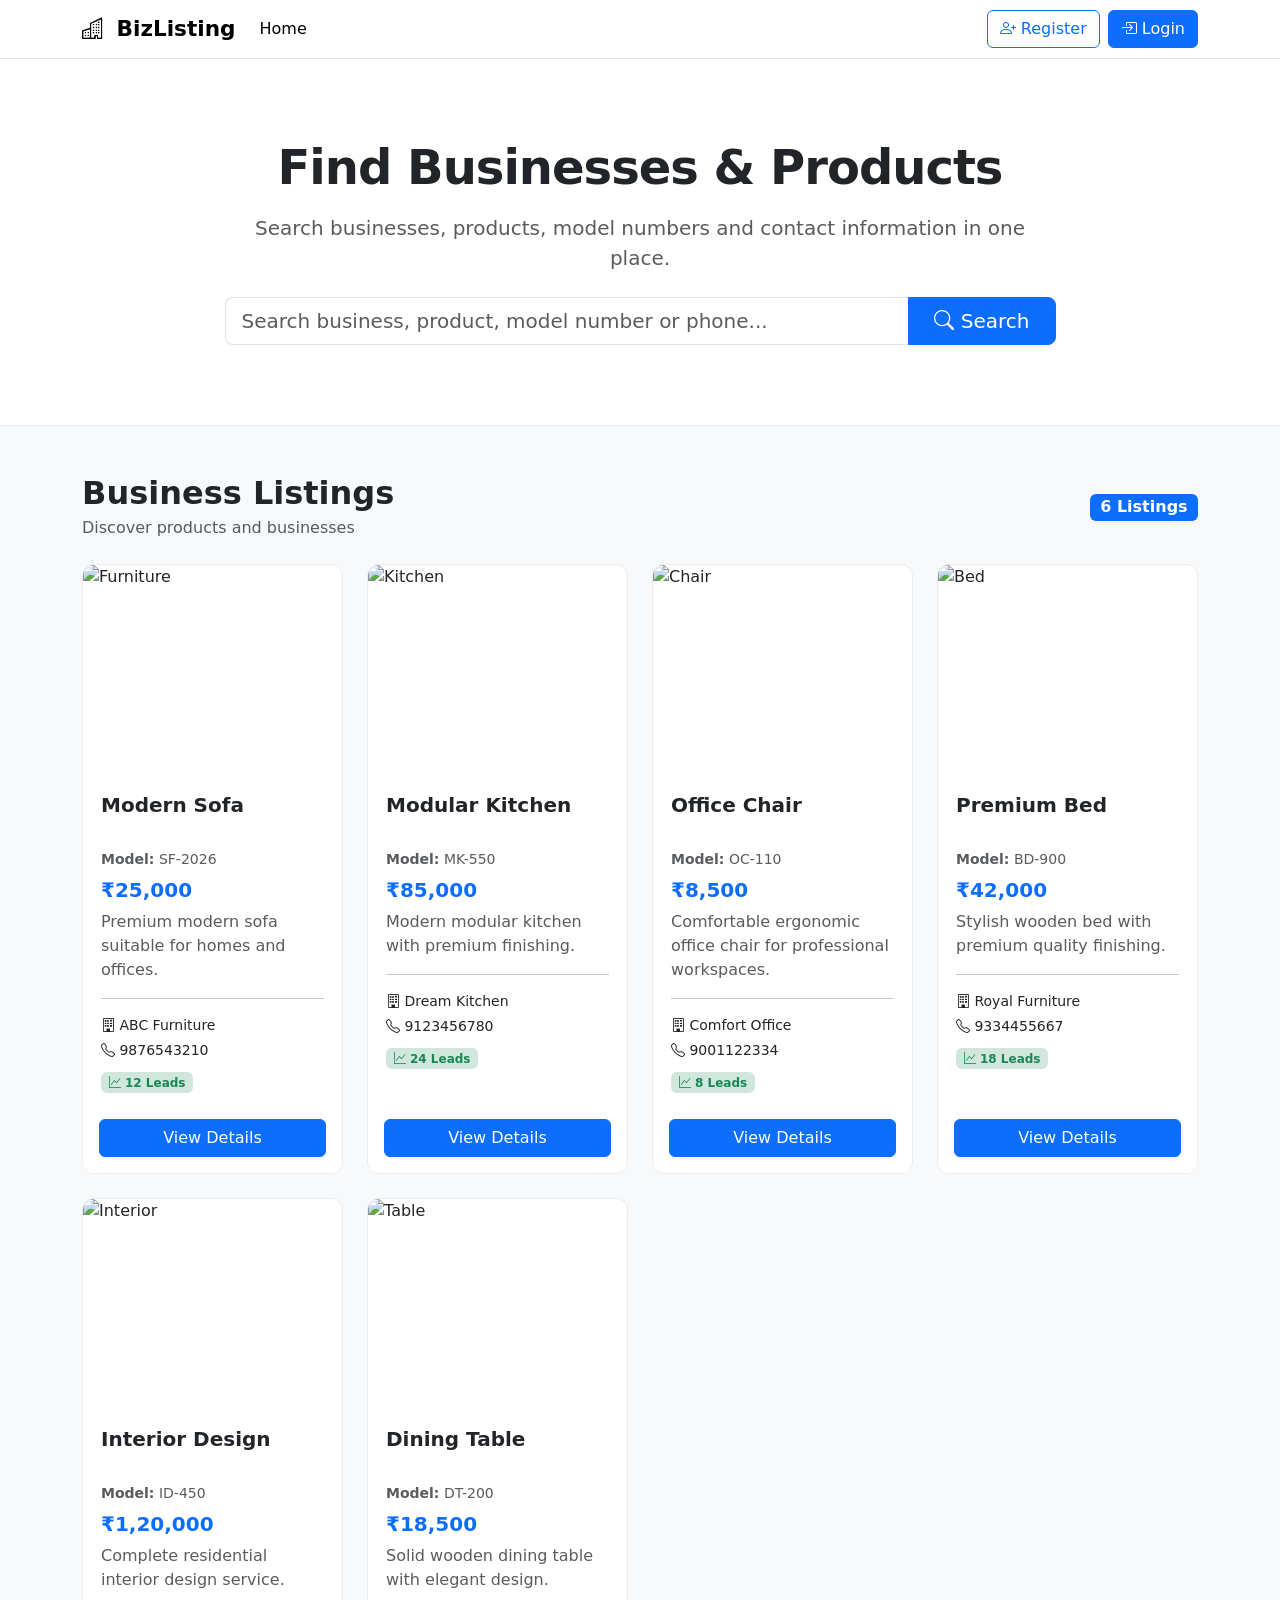
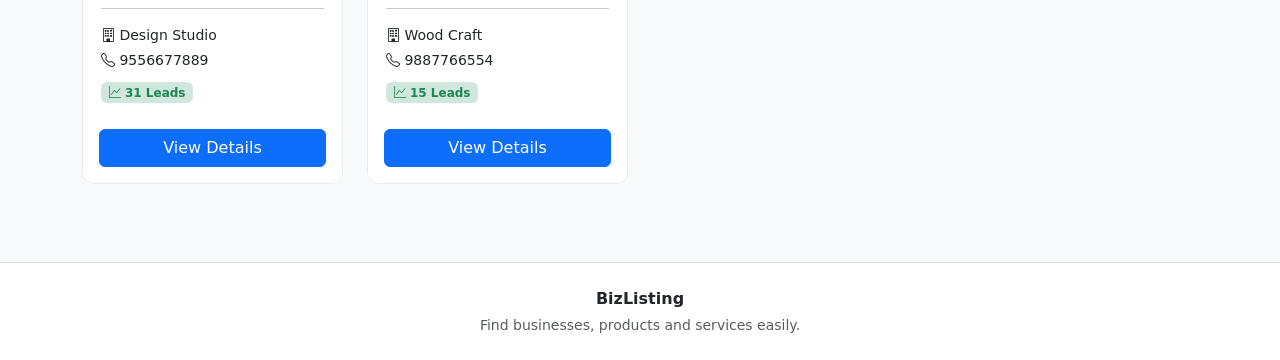
==== index.html @ faec745d "Update index.html" ====
<!DOCTYPE html>
<html lang="en">

<head>

    <meta charset="UTF-8">

    <meta
        name="viewport"
        content="width=device-width, initial-scale=1.0"
    >

    <title>BizListing - Business Directory</title>


    <!-- Bootstrap 5 CSS -->

    <link
        href="https://cdn.jsdelivr.net/npm/bootstrap@5.3.3/dist/css/bootstrap.min.css"
        rel="stylesheet"
    >


    <!-- Bootstrap Icons -->

    <link
        rel="stylesheet"
        href="https://cdn.jsdelivr.net/npm/bootstrap-icons@1.11.3/font/bootstrap-icons.min.css"
    >


    <!-- Custom CSS -->

    <link
        rel="stylesheet"
        href="style.css"
    >

</head>


<body>


<!-- ==================================================
     NAVBAR
================================================== -->

<nav class="navbar navbar-expand-lg bg-white border-bottom sticky-top">

    <div class="container">


        <!-- Brand -->

        <a
            class="navbar-brand fw-bold"
            href="index.html"
        >

            <i class="bi bi-buildings"></i>

            BizListing

        </a>


        <!-- Mobile Navbar Button -->

        <button
            class="navbar-toggler"
            type="button"
            data-bs-toggle="collapse"
            data-bs-target="#mainNavbar"
        >

            <span class="navbar-toggler-icon"></span>

        </button>


        <!-- Navbar Content -->

        <div
            class="collapse navbar-collapse"
            id="mainNavbar"
        >


            <!-- Left Menu -->

            <ul class="navbar-nav me-auto mb-2 mb-lg-0">

                <li class="nav-item">

                    <a
                        class="nav-link active"
                        href="index.html"
                    >

                        Home

                    </a>

                </li>

            </ul>


            <!-- Right Menu -->

            <div class="d-flex gap-2">


                <!-- Register -->

                <button
                    type="button"
                    class="btn btn-outline-primary"
                    id="registerBtn"
                >

                    <i class="bi bi-person-plus"></i>

                    Register

                </button>


                <!-- Login -->

                <button
                    type="button"
                    class="btn btn-primary"
                    id="loginBtn"
                >

                    <i class="bi bi-box-arrow-in-right"></i>

                    Login

                </button>


                <!-- Dashboard -->

                <a
                    href="dashboard.html"
                    class="btn btn-success d-none"
                    id="dashboardBtn"
                >

                    <i class="bi bi-speedometer2"></i>

                    Dashboard

                </a>


                <!-- Logout -->

                <button
                    type="button"
                    class="btn btn-danger d-none"
                    id="logoutBtn"
                >

                    <i class="bi bi-box-arrow-right"></i>

                    Logout

                </button>


            </div>

        </div>

    </div>

</nav>



<!-- ==================================================
     HERO
================================================== -->

<section class="hero-section">

    <div class="container">

        <div class="row justify-content-center">

            <div class="col-lg-9 text-center">


                <h1 class="display-5 fw-bold">

                    Find Businesses & Products

                </h1>


                <p class="lead text-muted mt-3">

                    Search businesses, products, model numbers
                    and contact information in one place.

                </p>


                <!-- Search -->

                <div class="search-box mt-4">

                    <div class="input-group input-group-lg">


                        <input
                            type="text"
                            id="searchInput"
                            class="form-control"
                            placeholder="Search business, product, model number or phone..."
                        >


                        <button
                            class="btn btn-primary"
                            id="searchBtn"
                            type="button"
                        >

                            <i class="bi bi-search"></i>

                            Search

                        </button>


                    </div>

                </div>

            </div>

        </div>

    </div>

</section>



<!-- ==================================================
     PRODUCTS
================================================== -->

<section class="py-5">

    <div class="container">


        <!-- Header -->

        <div
            class="d-flex justify-content-between align-items-center mb-4"
        >

            <div>

                <h2 class="fw-bold mb-1">

                    Business Listings

                </h2>


                <p class="text-muted mb-0">

                    Discover products and businesses

                </p>

            </div>


            <span class="badge bg-primary fs-6">

                <span id="listingCount">6</span>

                Listings

            </span>

        </div>



        <!-- Cards -->

        <div
            class="row g-4"
            id="productContainer"
        >


            <!-- CARD 1 -->

            <div class="col-12 col-md-6 col-lg-4 col-xl-3">

                <div class="card product-card h-100">

                    <img
                        src="https://images.unsplash.com/photo-1555041469-a586c61ea9bc?auto=format&fit=crop&w=800&q=80"
                        class="card-img-top product-image"
                        alt="Furniture"
                    >


                    <div class="card-body">

                        <h5 class="card-title fw-bold">

                            Modern Sofa

                        </h5>


                        <p class="text-muted small mb-2">

                            <strong>Model:</strong>

                            SF-2026

                        </p>


                        <h5 class="text-primary fw-bold">

                            ₹25,000

                        </h5>


                        <p class="card-text text-muted">

                            Premium modern sofa suitable
                            for homes and offices.

                        </p>


                        <hr>


                        <p class="small mb-1">

                            <i class="bi bi-building"></i>

                            ABC Furniture

                        </p>


                        <p class="small mb-2">

                            <i class="bi bi-telephone"></i>

                            9876543210

                        </p>


                        <span
                            class="badge bg-success-subtle text-success"
                        >

                            <i class="bi bi-graph-up"></i>

                            12 Leads

                        </span>

                    </div>


                    <div
                        class="card-footer bg-white border-0 pb-3"
                    >

                        <button
                            class="btn btn-primary w-100"
                        >

                            View Details

                        </button>

                    </div>

                </div>

            </div>



            <!-- CARD 2 -->

            <div class="col-12 col-md-6 col-lg-4 col-xl-3">

                <div class="card product-card h-100">

                    <img
                        src="https://images.unsplash.com/photo-1556912167-f556f1f39fdf?auto=format&fit=crop&w=800&q=80"
                        class="card-img-top product-image"
                        alt="Kitchen"
                    >


                    <div class="card-body">

                        <h5 class="card-title fw-bold">

                            Modular Kitchen

                        </h5>


                        <p class="text-muted small mb-2">

                            <strong>Model:</strong>

                            MK-550

                        </p>


                        <h5 class="text-primary fw-bold">

                            ₹85,000

                        </h5>


                        <p class="card-text text-muted">

                            Modern modular kitchen with
                            premium finishing.

                        </p>


                        <hr>


                        <p class="small mb-1">

                            <i class="bi bi-building"></i>

                            Dream Kitchen

                        </p>


                        <p class="small mb-2">

                            <i class="bi bi-telephone"></i>

                            9123456780

                        </p>


                        <span
                            class="badge bg-success-subtle text-success"
                        >

                            <i class="bi bi-graph-up"></i>

                            24 Leads

                        </span>

                    </div>


                    <div
                        class="card-footer bg-white border-0 pb-3"
                    >

                        <button
                            class="btn btn-primary w-100"
                        >

                            View Details

                        </button>

                    </div>

                </div>

            </div>



            <!-- CARD 3 -->

            <div class="col-12 col-md-6 col-lg-4 col-xl-3">

                <div class="card product-card h-100">

                    <img
                        src="https://images.unsplash.com/photo-1493663284031-b7e3aefcae8e?auto=format&fit=crop&w=800&q=80"
                        class="card-img-top product-image"
                        alt="Chair"
                    >


                    <div class="card-body">

                        <h5 class="card-title fw-bold">

                            Office Chair

                        </h5>


                        <p class="text-muted small mb-2">

                            <strong>Model:</strong>

                            OC-110

                        </p>


                        <h5 class="text-primary fw-bold">

                            ₹8,500

                        </h5>


                        <p class="card-text text-muted">

                            Comfortable ergonomic office
                            chair for professional workspaces.

                        </p>


                        <hr>


                        <p class="small mb-1">

                            <i class="bi bi-building"></i>

                            Comfort Office

                        </p>


                        <p class="small mb-2">

                            <i class="bi bi-telephone"></i>

                            9001122334

                        </p>


                        <span
                            class="badge bg-success-subtle text-success"
                        >

                            <i class="bi bi-graph-up"></i>

                            8 Leads

                        </span>

                    </div>


                    <div
                        class="card-footer bg-white border-0 pb-3"
                    >

                        <button
                            class="btn btn-primary w-100"
                        >

                            View Details

                        </button>

                    </div>

                </div>

            </div>



            <!-- CARD 4 -->

            <div class="col-12 col-md-6 col-lg-4 col-xl-3">

                <div class="card product-card h-100">

                    <img
                        src="https://images.unsplash.com/photo-1556228453-efd6c1ff04f6?auto=format&fit=crop&w=800&q=80"
                        class="card-img-top product-image"
                        alt="Bed"
                    >


                    <div class="card-body">

                        <h5 class="card-title fw-bold">

                            Premium Bed

                        </h5>


                        <p class="text-muted small mb-2">

                            <strong>Model:</strong>

                            BD-900

                        </p>


                        <h5 class="text-primary fw-bold">

                            ₹42,000

                        </h5>


                        <p class="card-text text-muted">

                            Stylish wooden bed with premium
                            quality finishing.

                        </p>


                        <hr>


                        <p class="small mb-1">

                            <i class="bi bi-building"></i>

                            Royal Furniture

                        </p>


                        <p class="small mb-2">

                            <i class="bi bi-telephone"></i>

                            9334455667

                        </p>


                        <span
                            class="badge bg-success-subtle text-success"
                        >

                            <i class="bi bi-graph-up"></i>

                            18 Leads

                        </span>

                    </div>


                    <div
                        class="card-footer bg-white border-0 pb-3"
                    >

                        <button
                            class="btn btn-primary w-100"
                        >

                            View Details

                        </button>

                    </div>

                </div>

            </div>



            <!-- CARD 5 -->

            <div class="col-12 col-md-6 col-lg-4 col-xl-3">

                <div class="card product-card h-100">

                    <img
                        src="https://images.unsplash.com/photo-1618221195710-dd6b41faaea6?auto=format&fit=crop&w=800&q=80"
                        class="card-img-top product-image"
                        alt="Interior"
                    >


                    <div class="card-body">

                        <h5 class="card-title fw-bold">

                            Interior Design

                        </h5>


                        <p class="text-muted small mb-2">

                            <strong>Model:</strong>

                            ID-450

                        </p>


                        <h5 class="text-primary fw-bold">

                            ₹1,20,000

                        </h5>


                        <p class="card-text text-muted">

                            Complete residential interior
                            design service.

                        </p>


                        <hr>


                        <p class="small mb-1">

                            <i class="bi bi-building"></i>

                            Design Studio

                        </p>


                        <p class="small mb-2">

                            <i class="bi bi-telephone"></i>

                            9556677889

                        </p>


                        <span
                            class="badge bg-success-subtle text-success"
                        >

                            <i class="bi bi-graph-up"></i>

                            31 Leads

                        </span>

                    </div>


                    <div
                        class="card-footer bg-white border-0 pb-3"
                    >

                        <button
                            class="btn btn-primary w-100"
                        >

                            View Details

                        </button>

                    </div>

                </div>

            </div>



            <!-- CARD 6 -->

            <div class="col-12 col-md-6 col-lg-4 col-xl-3">

                <div class="card product-card h-100">

                    <img
                        src="https://images.unsplash.com/photo-1567016432779-094069958ea5?auto=format&fit=crop&w=800&q=80"
                        class="card-img-top product-image"
                        alt="Table"
                    >


                    <div class="card-body">

                        <h5 class="card-title fw-bold">

                            Dining Table

                        </h5>


                        <p class="text-muted small mb-2">

                            <strong>Model:</strong>

                            DT-200

                        </p>


                        <h5 class="text-primary fw-bold">

                            ₹18,500

                        </h5>


                        <p class="card-text text-muted">

                            Solid wooden dining table with
                            elegant design.

                        </p>


                        <hr>


                        <p class="small mb-1">

                            <i class="bi bi-building"></i>

                            Wood Craft

                        </p>


                        <p class="small mb-2">

                            <i class="bi bi-telephone"></i>

                            9887766554

                        </p>


                        <span
                            class="badge bg-success-subtle text-success"
                        >

                            <i class="bi bi-graph-up"></i>

                            15 Leads

                        </span>

                    </div>


                    <div
                        class="card-footer bg-white border-0 pb-3"
                    >

                        <button
                            class="btn btn-primary w-100"
                        >

                            View Details

                        </button>

                    </div>

                </div>

            </div>


        </div>

    </div>

</section>



<!-- ==================================================
     FOOTER
================================================== -->

<footer class="border-top py-4 bg-white">

    <div class="container text-center">

        <p class="mb-1 fw-semibold">

            BizListing

        </p>

        <p class="text-muted small mb-0">

            Find businesses, products and services easily.

        </p>

    </div>

</footer>



<!-- ==================================================
     REGISTER MODAL
================================================== -->

<div
    class="modal fade"
    id="registerModal"
    tabindex="-1"
    aria-hidden="true"
>

    <div
        class="modal-dialog modal-dialog-centered modal-lg"
    >

        <div class="modal-content">


            <!-- Header -->

            <div class="modal-header">

                <div>

                    <h5 class="modal-title fw-bold">

                        Create Your Account

                    </h5>

                    <small class="text-muted">

                        Register your business with BizListing

                    </small>

                </div>


                <button
                    type="button"
                    class="btn-close"
                    data-bs-dismiss="modal"
                ></button>

            </div>



            <!-- Form -->

            <form id="registrationForm">

                <div class="modal-body">


                    <!-- Alert -->

                    <div
                        id="registrationAlert"
                        class="alert d-none"
                        role="alert"
                    ></div>



                    <div class="row g-3">


                        <!-- User Name -->

                        <div class="col-md-6">

                            <label
                                for="registerName"
                                class="form-label"
                            >

                                User Name

                            </label>


                            <input
                                type="text"
                                class="form-control"
                                id="registerName"
                                placeholder="Enter your name"
                                required
                            >

                        </div>



                        <!-- Mobile -->

                        <div class="col-md-6">

                            <label
                                for="registerMobile"
                                class="form-label"
                            >

                                Mobile Number

                            </label>


                            <input
                                type="tel"
                                class="form-control"
                                id="registerMobile"
                                placeholder="9876543210"
                                maxlength="10"
                                required
                            >

                        </div>



                        <!-- Email -->

                        <div class="col-12">

                            <label
                                for="registerEmail"
                                class="form-label"
                            >

                                Email Address

                            </label>


                            <input
                                type="email"
                                class="form-control"
                                id="registerEmail"
                                placeholder="example@gmail.com"
                                required
                            >

                        </div>



                        <!-- Business Location -->

                        <div class="col-md-6">

                            <label
                                for="businessLocation"
                                class="form-label"
                            >

                                Business Location

                            </label>


                            <input
                                type="text"
                                class="form-control"
                                id="businessLocation"
                                placeholder="Kolkata"
                                required
                            >

                        </div>



                        <!-- Area -->

                        <div class="col-md-6">

                            <label
                                for="businessArea"
                                class="form-label"
                            >

                                Area

                            </label>


                            <input
                                type="text"
                                class="form-control"
                                id="businessArea"
                                placeholder="Salt Lake"
                                required
                            >

                        </div>



                        <!-- Pincode -->

                        <div class="col-md-6">

                            <label
                                for="businessPincode"
                                class="form-label"
                            >

                                Pincode

                            </label>


                            <input
                                type="text"
                                class="form-control"
                                id="businessPincode"
                                placeholder="700001"
                                maxlength="6"
                                required
                            >

                        </div>



                        <!-- Password -->

                        <div class="col-md-6">

                            <label
                                for="registerPassword"
                                class="form-label"
                            >

                                Password

                            </label>


                            <input
                                type="password"
                                class="form-control"
                                id="registerPassword"
                                placeholder="Minimum 6 characters"
                                minlength="6"
                                required
                            >

                        </div>



                        <!-- Confirm Password -->

                        <div class="col-12">

                            <label
                                for="confirmPassword"
                                class="form-label"
                            >

                                Confirm Password

                            </label>


                            <input
                                type="password"
                                class="form-control"
                                id="confirmPassword"
                                placeholder="Re-enter password"
                                minlength="6"
                                required
                            >

                        </div>


                    </div>

                </div>



                <!-- Footer -->

                <div class="modal-footer">


                    <button
                        type="button"
                        class="btn btn-secondary"
                        data-bs-dismiss="modal"
                    >

                        Cancel

                    </button>


                    <button
                        type="submit"
                        class="btn btn-primary"
                        id="registerSubmitBtn"
                    >

                        <span id="registerBtnText">

                            Create Account

                        </span>


                        <span
                            id="registerSpinner"
                            class="spinner-border spinner-border-sm d-none"
                            role="status"
                        ></span>

                    </button>


                </div>

            </form>

        </div>

    </div>

</div>



<!-- ==================================================
     EMAIL VERIFICATION MODAL
================================================== -->

<div
    class="modal fade"
    id="verificationModal"
    tabindex="-1"
    aria-hidden="true"
>

    <div
        class="modal-dialog modal-dialog-centered"
    >

        <div class="modal-content">


            <div class="modal-header">

                <h5 class="modal-title fw-bold">

                    Verify Your Email

                </h5>


                <button
                    type="button"
                    class="btn-close"
                    data-bs-dismiss="modal"
                ></button>

            </div>



            <div class="modal-body text-center">


                <div class="mb-3">

                    <i
                        class="bi bi-envelope-check-fill text-primary"
                        style="font-size: 60px;"
                    ></i>

                </div>


                <h5>

                    Check Your Email

                </h5>


                <p class="text-muted">

                    We have sent a verification link to:

                </p>


                <p
                    id="verificationEmail"
                    class="fw-bold text-primary"
                ></p>


                <div
                    id="verificationAlert"
                    class="alert d-none"
                    role="alert"
                ></div>


                <p class="small text-muted">

                    Open the email and click the verification link.
                    Then come back here and click
                    <strong>Check Verification</strong>.

                </p>


            </div>



            <div class="modal-footer justify-content-center">


                <button
                    type="button"
                    class="btn btn-outline-primary"
                    id="resendVerificationBtn"
                >

                    <i class="bi bi-arrow-repeat"></i>

                    Resend Email

                </button>


                <button
                    type="button"
                    class="btn btn-primary"
                    id="checkVerificationBtn"
                >

                    <i class="bi bi-check-circle"></i>

                    Check Verification

                </button>


            </div>

        </div>

    </div>

</div>



<!-- ==================================================
     BOOTSTRAP JS
================================================== -->

<script
    src="https://cdn.jsdelivr.net/npm/bootstrap@5.3.3/dist/js/bootstrap.bundle.min.js"
></script>



<!-- ==================================================
     JAVASCRIPT MODULE
================================================== -->

<script
    type="module"
    src="script.js"
></script>


</body>

</html>
---- style.css ----
/* =========================
   GLOBAL
========================= */

body {
    background: #f8f9fa;
    color: #212529;
}


/* =========================
   NAVBAR
========================= */

.navbar-brand {
    font-size: 1.35rem;
}

.navbar-brand i {
    margin-right: 5px;
}

.nav-link {
    font-weight: 500;
}


/* =========================
   HERO SECTION
========================= */

.hero-section {
    background: #ffffff;
    padding: 80px 0;
    border-bottom: 1px solid #e9ecef;
}

.hero-section h1 {
    letter-spacing: -1px;
}


/* =========================
   SEARCH
========================= */

.search-box {
    max-width: 850px;
    margin-left: auto;
    margin-right: auto;
}

.search-box .form-control {
    border-right: 0;
}

.search-box .form-control:focus {
    box-shadow: none;
    border-color: #0d6efd;
}

.search-box .btn {
    padding-left: 25px;
    padding-right: 25px;
}


/* =========================
   PRODUCT CARD
========================= */

.product-card {
    border: 1px solid #e9ecef;
    border-radius: 12px;
    overflow: hidden;
    transition: all 0.25s ease;
    background: #ffffff;
}

.product-card:hover {
    transform: translateY(-5px);
    box-shadow: 0 10px 30px rgba(0, 0, 0, 0.08);
}


/* =========================
   PRODUCT IMAGE
========================= */

.product-image {
    width: 100%;
    height: 210px;
    object-fit: cover;
}


/* =========================
   CARD CONTENT
========================= */

.product-card .card-body {
    padding: 18px;
}

.product-card .card-title {
    min-height: 48px;
}

.product-card .card-text {
    min-height: 48px;
}


/* =========================
   FOOTER
========================= */

footer {
    margin-top: 30px;
}


/* =========================
   MOBILE
========================= */

@media (max-width: 991px) {

    .navbar .d-flex {
        margin-top: 15px;
        padding-bottom: 10px;
        flex-wrap: wrap;
    }

}


@media (max-width: 575px) {

    .hero-section {
        padding: 55px 15px;
    }

    .hero-section h1 {
        font-size: 2rem;
    }

    .search-box .input-group {
        display: flex;
        flex-direction: column;
        gap: 10px;
    }

    .search-box .form-control {
        border-right: 1px solid #dee2e6;
        border-radius: 6px !important;
    }

    .search-box .btn {
        border-radius: 6px !important;
        width: 100%;
    }

    .product-image {
        height: 220px;
    }

}
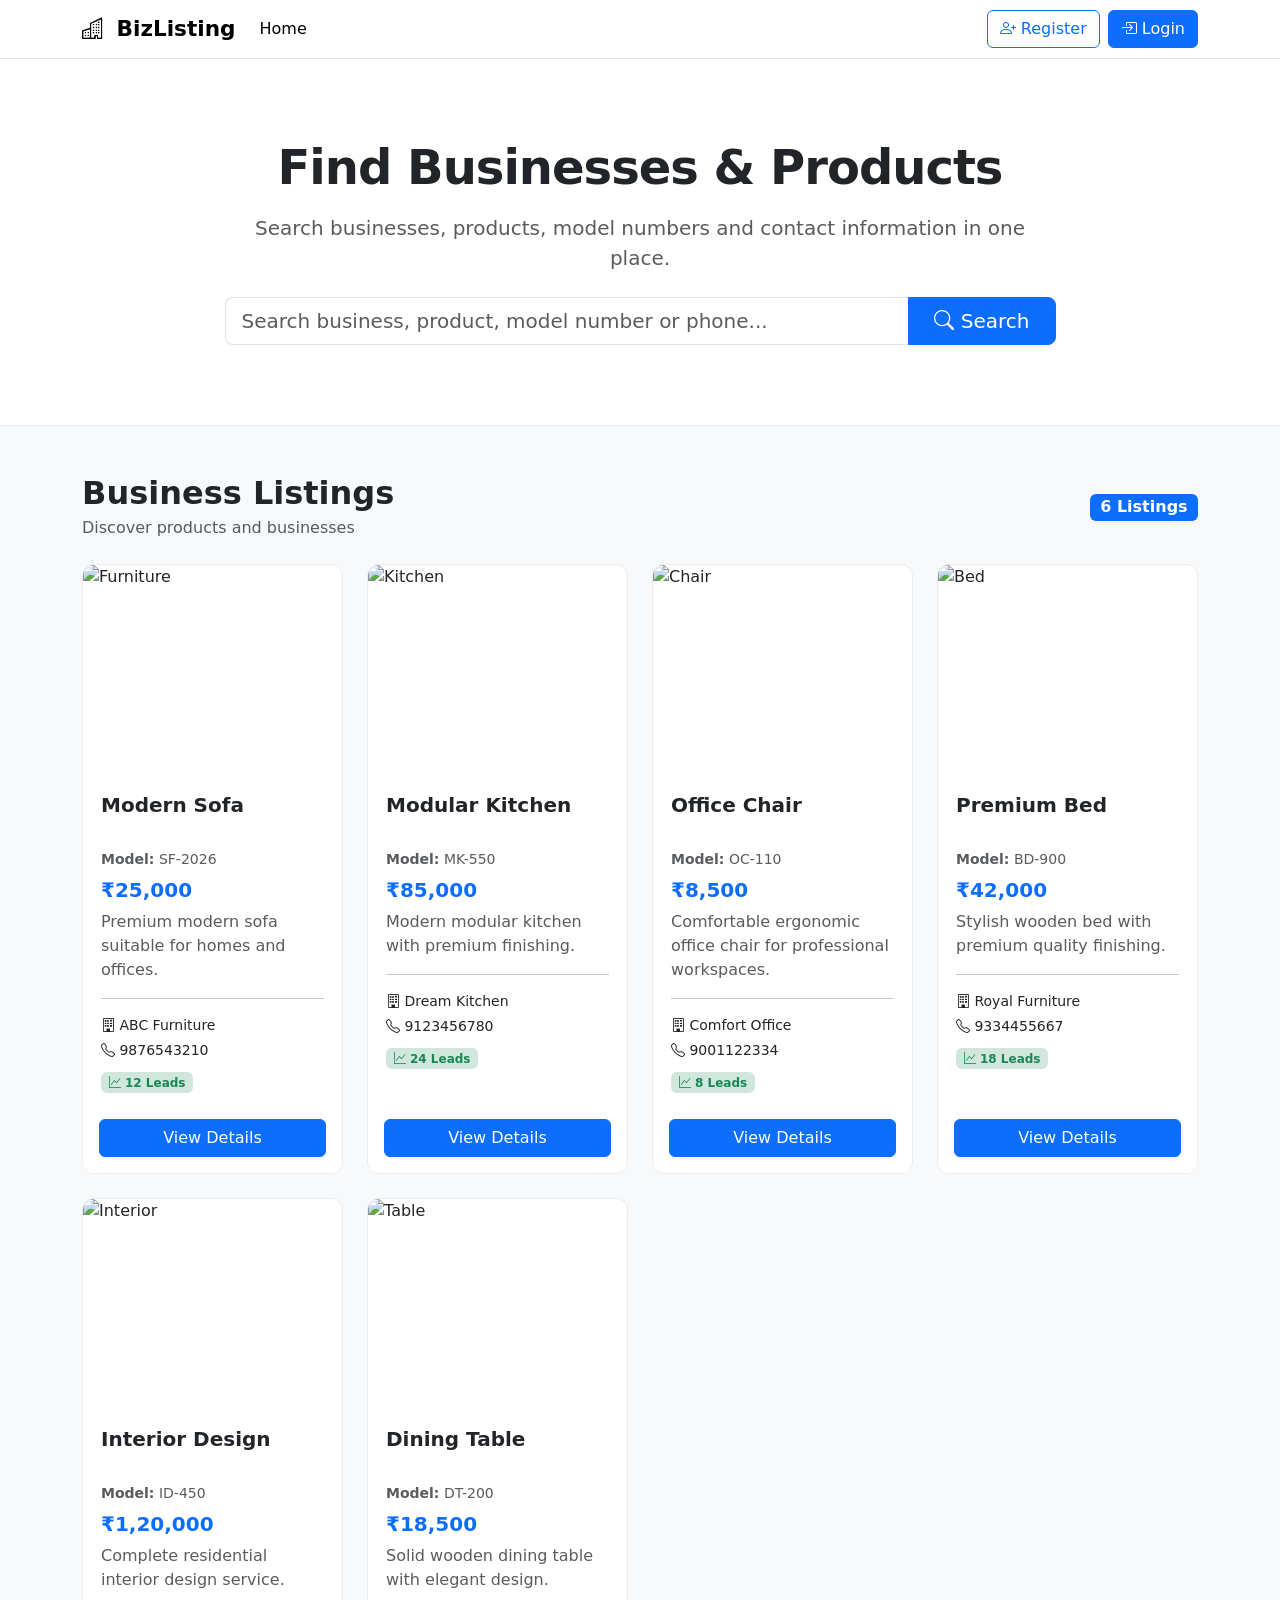
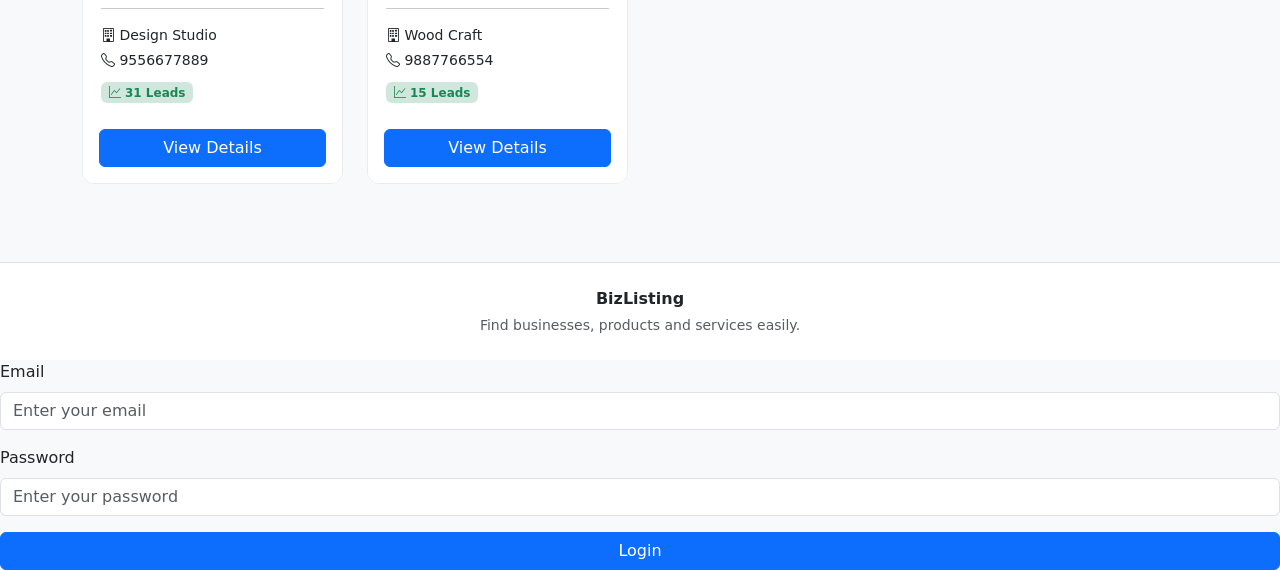
==== commit e15a3f8b: "Update index.html" ====
--- a/index.html
+++ b/index.html
@@ -1402,7 +1402,60 @@
 </div>
 
 
-
+<form id="loginForm">
+
+    <div class="mb-3">
+        <label for="loginEmail" class="form-label">
+            Email
+        </label>
+
+        <input
+            type="email"
+            id="loginEmail"
+            class="form-control"
+            placeholder="Enter your email"
+            required
+        >
+    </div>
+
+
+    <div class="mb-3">
+        <label for="loginPassword" class="form-label">
+            Password
+        </label>
+
+        <input
+            type="password"
+            id="loginPassword"
+            class="form-control"
+            placeholder="Enter your password"
+            required
+        >
+    </div>
+
+
+    <div
+        id="loginAlert"
+        class="alert d-none"
+    ></div>
+
+
+    <button
+        type="submit"
+        id="loginSubmitBtn"
+        class="btn btn-primary w-100"
+    >
+        <span id="loginBtnText">
+            Login
+        </span>
+
+        <span
+            id="loginSpinner"
+            class="spinner-border spinner-border-sm d-none"
+        ></span>
+    </button>
+
+</form>
 <!-- ==================================================
      BOOTSTRAP JS
 ================================================== -->
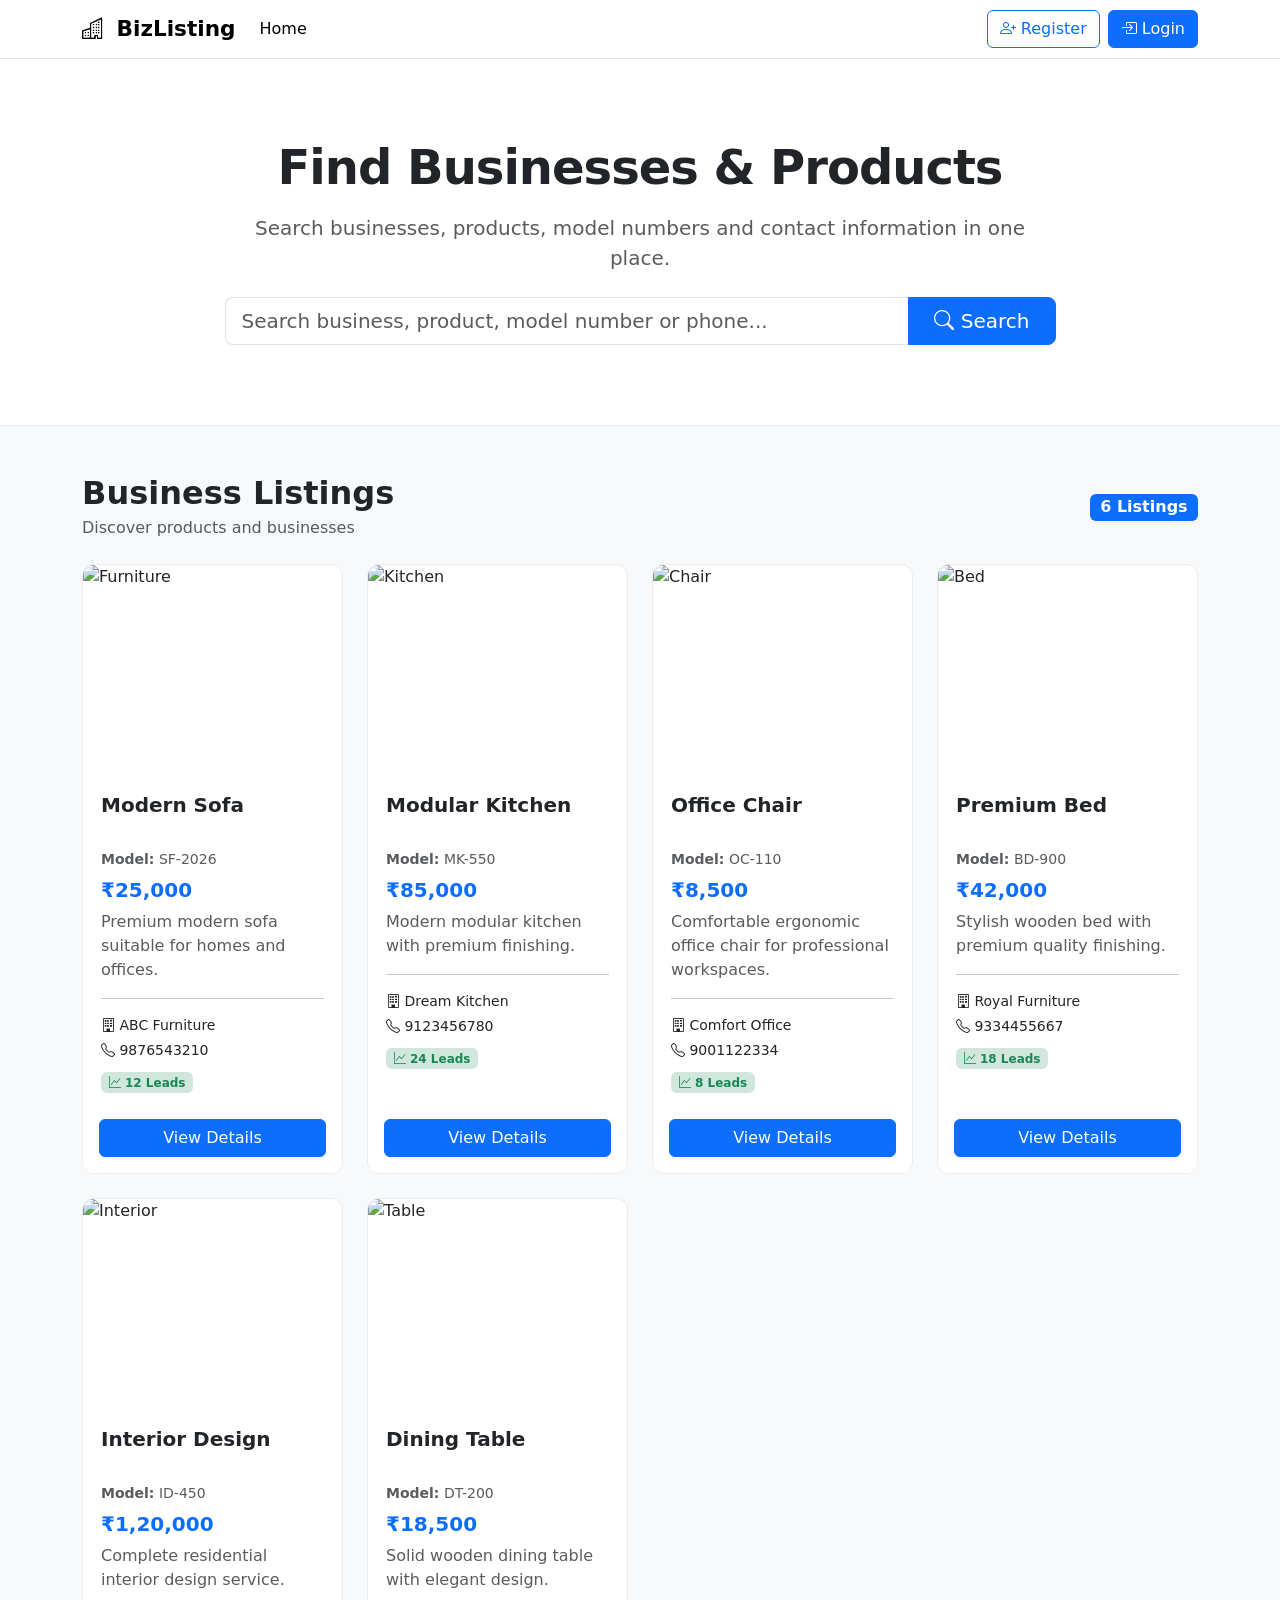
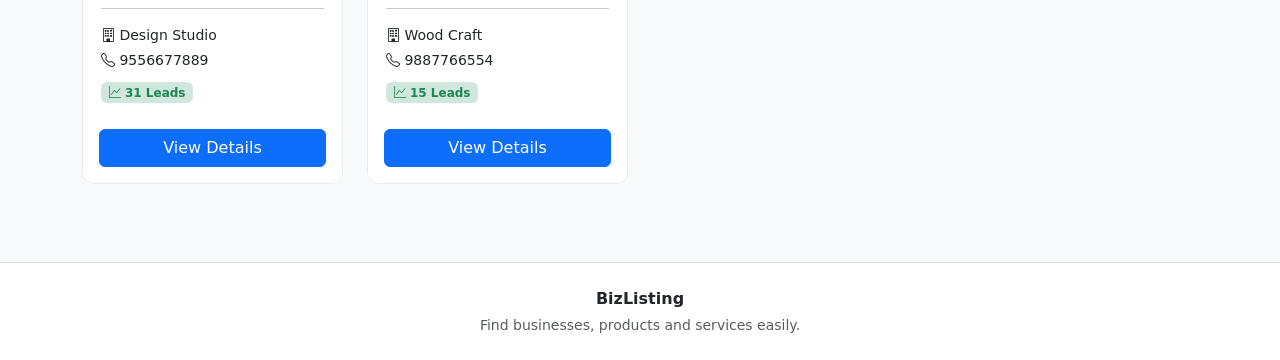
==== commit 45bc3a97: "Update index.html" ====
--- a/index.html
+++ b/index.html
@@ -1402,60 +1402,149 @@
 </div>
 
 
-<form id="loginForm">
-
-    <div class="mb-3">
-        <label for="loginEmail" class="form-label">
-            Email
-        </label>
-
-        <input
-            type="email"
-            id="loginEmail"
-            class="form-control"
-            placeholder="Enter your email"
-            required
-        >
+<!-- =====================================================
+     LOGIN MODAL
+===================================================== -->
+
+<div
+    class="modal fade"
+    id="loginModal"
+    tabindex="-1"
+    aria-hidden="true"
+>
+
+    <div class="modal-dialog modal-dialog-centered">
+
+        <div class="modal-content">
+
+            <!-- Header -->
+
+            <div class="modal-header">
+
+                <h5 class="modal-title">
+
+                    <i class="bi bi-box-arrow-in-right"></i>
+
+                    Login
+
+                </h5>
+
+                <button
+                    type="button"
+                    class="btn-close"
+                    data-bs-dismiss="modal"
+                    aria-label="Close"
+                ></button>
+
+            </div>
+
+
+            <!-- Body -->
+
+            <div class="modal-body">
+
+                <!-- Login Alert -->
+
+                <div
+                    id="loginAlert"
+                    class="alert d-none"
+                    role="alert"
+                ></div>
+
+
+                <form id="loginForm">
+
+                    <!-- Email -->
+
+                    <div class="mb-3">
+
+                        <label
+                            for="loginEmail"
+                            class="form-label"
+                        >
+                            Email Address
+                        </label>
+
+                        <input
+                            type="email"
+                            class="form-control"
+                            id="loginEmail"
+                            placeholder="Enter your email"
+                            autocomplete="email"
+                            required
+                        >
+
+                    </div>
+
+
+                    <!-- Password -->
+
+                    <div class="mb-3">
+
+                        <label
+                            for="loginPassword"
+                            class="form-label"
+                        >
+                            Password
+                        </label>
+
+                        <input
+                            type="password"
+                            class="form-control"
+                            id="loginPassword"
+                            placeholder="Enter your password"
+                            autocomplete="current-password"
+                            required
+                        >
+
+                    </div>
+
+
+                    <!-- Forgot Password -->
+
+                    <div class="text-end mb-3">
+
+                        <button
+                            type="button"
+                            id="forgotPasswordBtn"
+                            class="btn btn-link btn-sm p-0"
+                        >
+                            Forgot Password?
+                        </button>
+
+                    </div>
+
+
+                    <!-- Login Button -->
+
+                    <button
+                        type="submit"
+                        id="loginSubmitBtn"
+                        class="btn btn-primary w-100"
+                    >
+
+                        <span id="loginBtnText">
+                            Login
+                        </span>
+
+                        <span
+                            id="loginSpinner"
+                            class="spinner-border spinner-border-sm d-none"
+                            role="status"
+                            aria-hidden="true"
+                        ></span>
+
+                    </button>
+
+                </form>
+
+            </div>
+
+        </div>
+
     </div>
 
-
-    <div class="mb-3">
-        <label for="loginPassword" class="form-label">
-            Password
-        </label>
-
-        <input
-            type="password"
-            id="loginPassword"
-            class="form-control"
-            placeholder="Enter your password"
-            required
-        >
-    </div>
-
-
-    <div
-        id="loginAlert"
-        class="alert d-none"
-    ></div>
-
-
-    <button
-        type="submit"
-        id="loginSubmitBtn"
-        class="btn btn-primary w-100"
-    >
-        <span id="loginBtnText">
-            Login
-        </span>
-
-        <span
-            id="loginSpinner"
-            class="spinner-border spinner-border-sm d-none"
-        ></span>
-    </button>
-
-</form>
+</div>
 <!-- ==================================================
      BOOTSTRAP JS
 ================================================== -->
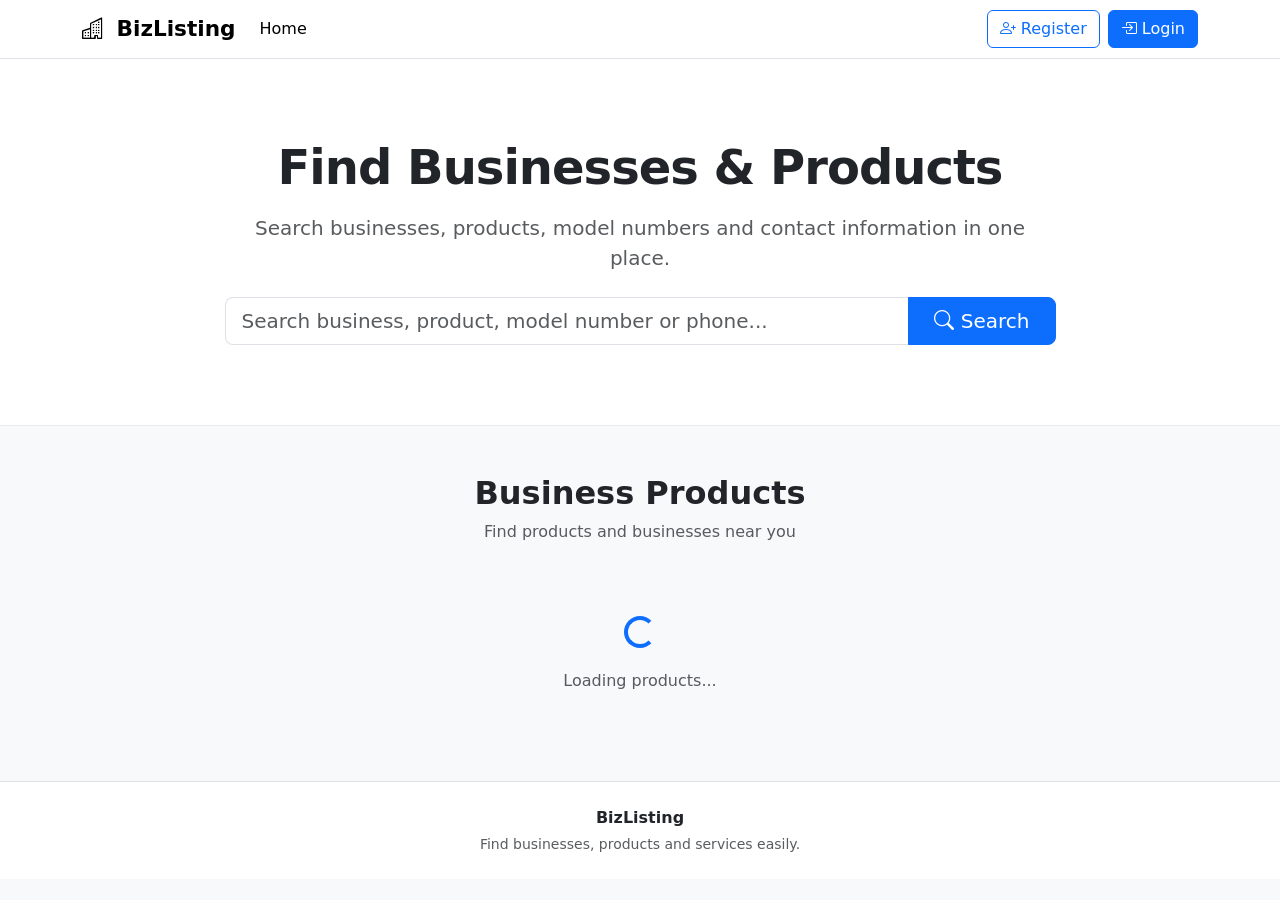
==== commit 24b2f923: "Refactor product listing section in index.html" ====
--- a/index.html
+++ b/index.html
@@ -252,665 +252,251 @@
 
 
 
-<!-- ==================================================
-     PRODUCTS
-================================================== -->
-
-<section class="py-5">
-
-    <div class="container">
-
-
-        <!-- Header -->
+<!-- =====================================================
+     PUBLIC PRODUCT LISTING
+===================================================== -->
+
+<section class="container my-5">
+
+    <div class="text-center mb-4">
+
+        <h2 class="fw-bold">
+            Business Products
+        </h2>
+
+        <p class="text-muted">
+            Find products and businesses near you
+        </p>
+
+    </div>
+
+
+    <!-- Loading -->
+
+    <div
+        id="homeProductsLoading"
+        class="text-center py-5"
+    >
 
         <div
-            class="d-flex justify-content-between align-items-center mb-4"
-        >
-
-            <div>
-
-                <h2 class="fw-bold mb-1">
-
-                    Business Listings
-
-                </h2>
-
-
-                <p class="text-muted mb-0">
-
-                    Discover products and businesses
-
-                </p>
+            class="spinner-border text-primary"
+            role="status"
+        ></div>
+
+        <p class="mt-3 text-muted">
+            Loading products...
+        </p>
+
+    </div>
+
+
+    <!-- Empty -->
+
+    <div
+        id="homeProductsEmpty"
+        class="text-center py-5 d-none"
+    >
+
+        <h5>
+            No products available
+        </h5>
+
+        <p class="text-muted">
+            Products will appear here when businesses add them.
+        </p>
+
+    </div>
+
+
+    <!-- Products -->
+
+    <div
+        id="homeProductsContainer"
+        class="row g-4"
+    ></div>
+
+</section>
+
+   <!-- MODAL HAI-->
+<!-- =====================================================
+     PRODUCT DETAILS MODAL
+===================================================== -->
+
+<div
+    class="modal fade"
+    id="homeProductDetailsModal"
+    tabindex="-1"
+    aria-hidden="true"
+>
+
+    <div class="modal-dialog modal-lg modal-dialog-centered">
+
+        <div class="modal-content">
+
+            <div class="modal-header">
+
+                <h5 class="modal-title">
+                    Product Details
+                </h5>
+
+                <button
+                    type="button"
+                    class="btn-close"
+                    data-bs-dismiss="modal"
+                ></button>
 
             </div>
 
 
-            <span class="badge bg-primary fs-6">
-
-                <span id="listingCount">6</span>
-
-                Listings
-
-            </span>
+            <div class="modal-body">
+
+                <div class="row g-4">
+
+                    <!-- IMAGE -->
+
+                    <div class="col-md-6 text-center">
+
+                        <img
+                            id="homeDetailsImage"
+                            src=""
+                            alt="Product"
+                            class="img-fluid rounded"
+                            style="
+                                width:100%;
+                                max-height:350px;
+                                object-fit:contain;
+                            "
+                        >
+
+                    </div>
+
+
+                    <!-- DETAILS -->
+
+                    <div class="col-md-6">
+
+                        <h3
+                            id="homeDetailsName"
+                            class="fw-bold"
+                        ></h3>
+
+
+                        <p>
+
+                            <strong>
+                                Model:
+                            </strong>
+
+                            <span
+                                id="homeDetailsModel"
+                            ></span>
+
+                        </p>
+
+
+                        <p>
+
+                            <strong>
+                                Price:
+                            </strong>
+
+                            ₹<span
+                                id="homeDetailsPrice"
+                            ></span>
+
+                        </p>
+
+
+                        <p>
+
+                            <strong>
+                                Business:
+                            </strong>
+
+                            <span
+                                id="homeDetailsBusiness"
+                            ></span>
+
+                        </p>
+
+
+                        <p>
+
+                            <strong>
+                                Mobile:
+                            </strong>
+
+                            <a
+                                id="homeDetailsMobile"
+                                href="#"
+                            ></a>
+
+                        </p>
+
+
+                        <p>
+
+                            <strong>
+                                Products:
+                            </strong>
+
+                            <span
+                                id="homeDetailsProductCount"
+                            ></span>
+
+                        </p>
+
+
+                        <p>
+
+                            <strong>
+                                Leads:
+                            </strong>
+
+                            <span
+                                id="homeDetailsLeads"
+                            ></span>
+
+                        </p>
+
+
+                        <hr>
+
+
+                        <h6 class="fw-bold">
+                            Description
+                        </h6>
+
+
+                        <p
+                            id="homeDetailsDescription"
+                            class="text-muted"
+                        ></p>
+
+                    </div>
+
+                </div>
+
+            </div>
+
+
+            <div class="modal-footer">
+
+                <button
+                    type="button"
+                    class="btn btn-secondary"
+                    data-bs-dismiss="modal"
+                >
+                    Close
+                </button>
+
+            </div>
 
         </div>
 
-
-
-        <!-- Cards -->
-
-        <div
-            class="row g-4"
-            id="productContainer"
-        >
-
-
-            <!-- CARD 1 -->
-
-            <div class="col-12 col-md-6 col-lg-4 col-xl-3">
-
-                <div class="card product-card h-100">
-
-                    <img
-                        src="https://images.unsplash.com/photo-1555041469-a586c61ea9bc?auto=format&fit=crop&w=800&q=80"
-                        class="card-img-top product-image"
-                        alt="Furniture"
-                    >
-
-
-                    <div class="card-body">
-
-                        <h5 class="card-title fw-bold">
-
-                            Modern Sofa
-
-                        </h5>
-
-
-                        <p class="text-muted small mb-2">
-
-                            <strong>Model:</strong>
-
-                            SF-2026
-
-                        </p>
-
-
-                        <h5 class="text-primary fw-bold">
-
-                            ₹25,000
-
-                        </h5>
-
-
-                        <p class="card-text text-muted">
-
-                            Premium modern sofa suitable
-                            for homes and offices.
-
-                        </p>
-
-
-                        <hr>
-
-
-                        <p class="small mb-1">
-
-                            <i class="bi bi-building"></i>
-
-                            ABC Furniture
-
-                        </p>
-
-
-                        <p class="small mb-2">
-
-                            <i class="bi bi-telephone"></i>
-
-                            9876543210
-
-                        </p>
-
-
-                        <span
-                            class="badge bg-success-subtle text-success"
-                        >
-
-                            <i class="bi bi-graph-up"></i>
-
-                            12 Leads
-
-                        </span>
-
-                    </div>
-
-
-                    <div
-                        class="card-footer bg-white border-0 pb-3"
-                    >
-
-                        <button
-                            class="btn btn-primary w-100"
-                        >
-
-                            View Details
-
-                        </button>
-
-                    </div>
-
-                </div>
-
-            </div>
-
-
-
-            <!-- CARD 2 -->
-
-            <div class="col-12 col-md-6 col-lg-4 col-xl-3">
-
-                <div class="card product-card h-100">
-
-                    <img
-                        src="https://images.unsplash.com/photo-1556912167-f556f1f39fdf?auto=format&fit=crop&w=800&q=80"
-                        class="card-img-top product-image"
-                        alt="Kitchen"
-                    >
-
-
-                    <div class="card-body">
-
-                        <h5 class="card-title fw-bold">
-
-                            Modular Kitchen
-
-                        </h5>
-
-
-                        <p class="text-muted small mb-2">
-
-                            <strong>Model:</strong>
-
-                            MK-550
-
-                        </p>
-
-
-                        <h5 class="text-primary fw-bold">
-
-                            ₹85,000
-
-                        </h5>
-
-
-                        <p class="card-text text-muted">
-
-                            Modern modular kitchen with
-                            premium finishing.
-
-                        </p>
-
-
-                        <hr>
-
-
-                        <p class="small mb-1">
-
-                            <i class="bi bi-building"></i>
-
-                            Dream Kitchen
-
-                        </p>
-
-
-                        <p class="small mb-2">
-
-                            <i class="bi bi-telephone"></i>
-
-                            9123456780
-
-                        </p>
-
-
-                        <span
-                            class="badge bg-success-subtle text-success"
-                        >
-
-                            <i class="bi bi-graph-up"></i>
-
-                            24 Leads
-
-                        </span>
-
-                    </div>
-
-
-                    <div
-                        class="card-footer bg-white border-0 pb-3"
-                    >
-
-                        <button
-                            class="btn btn-primary w-100"
-                        >
-
-                            View Details
-
-                        </button>
-
-                    </div>
-
-                </div>
-
-            </div>
-
-
-
-            <!-- CARD 3 -->
-
-            <div class="col-12 col-md-6 col-lg-4 col-xl-3">
-
-                <div class="card product-card h-100">
-
-                    <img
-                        src="https://images.unsplash.com/photo-1493663284031-b7e3aefcae8e?auto=format&fit=crop&w=800&q=80"
-                        class="card-img-top product-image"
-                        alt="Chair"
-                    >
-
-
-                    <div class="card-body">
-
-                        <h5 class="card-title fw-bold">
-
-                            Office Chair
-
-                        </h5>
-
-
-                        <p class="text-muted small mb-2">
-
-                            <strong>Model:</strong>
-
-                            OC-110
-
-                        </p>
-
-
-                        <h5 class="text-primary fw-bold">
-
-                            ₹8,500
-
-                        </h5>
-
-
-                        <p class="card-text text-muted">
-
-                            Comfortable ergonomic office
-                            chair for professional workspaces.
-
-                        </p>
-
-
-                        <hr>
-
-
-                        <p class="small mb-1">
-
-                            <i class="bi bi-building"></i>
-
-                            Comfort Office
-
-                        </p>
-
-
-                        <p class="small mb-2">
-
-                            <i class="bi bi-telephone"></i>
-
-                            9001122334
-
-                        </p>
-
-
-                        <span
-                            class="badge bg-success-subtle text-success"
-                        >
-
-                            <i class="bi bi-graph-up"></i>
-
-                            8 Leads
-
-                        </span>
-
-                    </div>
-
-
-                    <div
-                        class="card-footer bg-white border-0 pb-3"
-                    >
-
-                        <button
-                            class="btn btn-primary w-100"
-                        >
-
-                            View Details
-
-                        </button>
-
-                    </div>
-
-                </div>
-
-            </div>
-
-
-
-            <!-- CARD 4 -->
-
-            <div class="col-12 col-md-6 col-lg-4 col-xl-3">
-
-                <div class="card product-card h-100">
-
-                    <img
-                        src="https://images.unsplash.com/photo-1556228453-efd6c1ff04f6?auto=format&fit=crop&w=800&q=80"
-                        class="card-img-top product-image"
-                        alt="Bed"
-                    >
-
-
-                    <div class="card-body">
-
-                        <h5 class="card-title fw-bold">
-
-                            Premium Bed
-
-                        </h5>
-
-
-                        <p class="text-muted small mb-2">
-
-                            <strong>Model:</strong>
-
-                            BD-900
-
-                        </p>
-
-
-                        <h5 class="text-primary fw-bold">
-
-                            ₹42,000
-
-                        </h5>
-
-
-                        <p class="card-text text-muted">
-
-                            Stylish wooden bed with premium
-                            quality finishing.
-
-                        </p>
-
-
-                        <hr>
-
-
-                        <p class="small mb-1">
-
-                            <i class="bi bi-building"></i>
-
-                            Royal Furniture
-
-                        </p>
-
-
-                        <p class="small mb-2">
-
-                            <i class="bi bi-telephone"></i>
-
-                            9334455667
-
-                        </p>
-
-
-                        <span
-                            class="badge bg-success-subtle text-success"
-                        >
-
-                            <i class="bi bi-graph-up"></i>
-
-                            18 Leads
-
-                        </span>
-
-                    </div>
-
-
-                    <div
-                        class="card-footer bg-white border-0 pb-3"
-                    >
-
-                        <button
-                            class="btn btn-primary w-100"
-                        >
-
-                            View Details
-
-                        </button>
-
-                    </div>
-
-                </div>
-
-            </div>
-
-
-
-            <!-- CARD 5 -->
-
-            <div class="col-12 col-md-6 col-lg-4 col-xl-3">
-
-                <div class="card product-card h-100">
-
-                    <img
-                        src="https://images.unsplash.com/photo-1618221195710-dd6b41faaea6?auto=format&fit=crop&w=800&q=80"
-                        class="card-img-top product-image"
-                        alt="Interior"
-                    >
-
-
-                    <div class="card-body">
-
-                        <h5 class="card-title fw-bold">
-
-                            Interior Design
-
-                        </h5>
-
-
-                        <p class="text-muted small mb-2">
-
-                            <strong>Model:</strong>
-
-                            ID-450
-
-                        </p>
-
-
-                        <h5 class="text-primary fw-bold">
-
-                            ₹1,20,000
-
-                        </h5>
-
-
-                        <p class="card-text text-muted">
-
-                            Complete residential interior
-                            design service.
-
-                        </p>
-
-
-                        <hr>
-
-
-                        <p class="small mb-1">
-
-                            <i class="bi bi-building"></i>
-
-                            Design Studio
-
-                        </p>
-
-
-                        <p class="small mb-2">
-
-                            <i class="bi bi-telephone"></i>
-
-                            9556677889
-
-                        </p>
-
-
-                        <span
-                            class="badge bg-success-subtle text-success"
-                        >
-
-                            <i class="bi bi-graph-up"></i>
-
-                            31 Leads
-
-                        </span>
-
-                    </div>
-
-
-                    <div
-                        class="card-footer bg-white border-0 pb-3"
-                    >
-
-                        <button
-                            class="btn btn-primary w-100"
-                        >
-
-                            View Details
-
-                        </button>
-
-                    </div>
-
-                </div>
-
-            </div>
-
-
-
-            <!-- CARD 6 -->
-
-            <div class="col-12 col-md-6 col-lg-4 col-xl-3">
-
-                <div class="card product-card h-100">
-
-                    <img
-                        src="https://images.unsplash.com/photo-1567016432779-094069958ea5?auto=format&fit=crop&w=800&q=80"
-                        class="card-img-top product-image"
-                        alt="Table"
-                    >
-
-
-                    <div class="card-body">
-
-                        <h5 class="card-title fw-bold">
-
-                            Dining Table
-
-                        </h5>
-
-
-                        <p class="text-muted small mb-2">
-
-                            <strong>Model:</strong>
-
-                            DT-200
-
-                        </p>
-
-
-                        <h5 class="text-primary fw-bold">
-
-                            ₹18,500
-
-                        </h5>
-
-
-                        <p class="card-text text-muted">
-
-                            Solid wooden dining table with
-                            elegant design.
-
-                        </p>
-
-
-                        <hr>
-
-
-                        <p class="small mb-1">
-
-                            <i class="bi bi-building"></i>
-
-                            Wood Craft
-
-                        </p>
-
-
-                        <p class="small mb-2">
-
-                            <i class="bi bi-telephone"></i>
-
-                            9887766554
-
-                        </p>
-
-
-                        <span
-                            class="badge bg-success-subtle text-success"
-                        >
-
-                            <i class="bi bi-graph-up"></i>
-
-                            15 Leads
-
-                        </span>
-
-                    </div>
-
-
-                    <div
-                        class="card-footer bg-white border-0 pb-3"
-                    >
-
-                        <button
-                            class="btn btn-primary w-100"
-                        >
-
-                            View Details
-
-                        </button>
-
-                    </div>
-
-                </div>
-
-            </div>
-
-
-        </div>
-
     </div>
 
-</section>
-
-
+</div>
 
 <!-- ==================================================
      FOOTER
@@ -1564,7 +1150,8 @@
     src="script.js"
 ></script>
 
-
+<script type="module" src="login.js"></script>
+    <script type="module" src="home.js"></script>
 </body>
 
 </html>
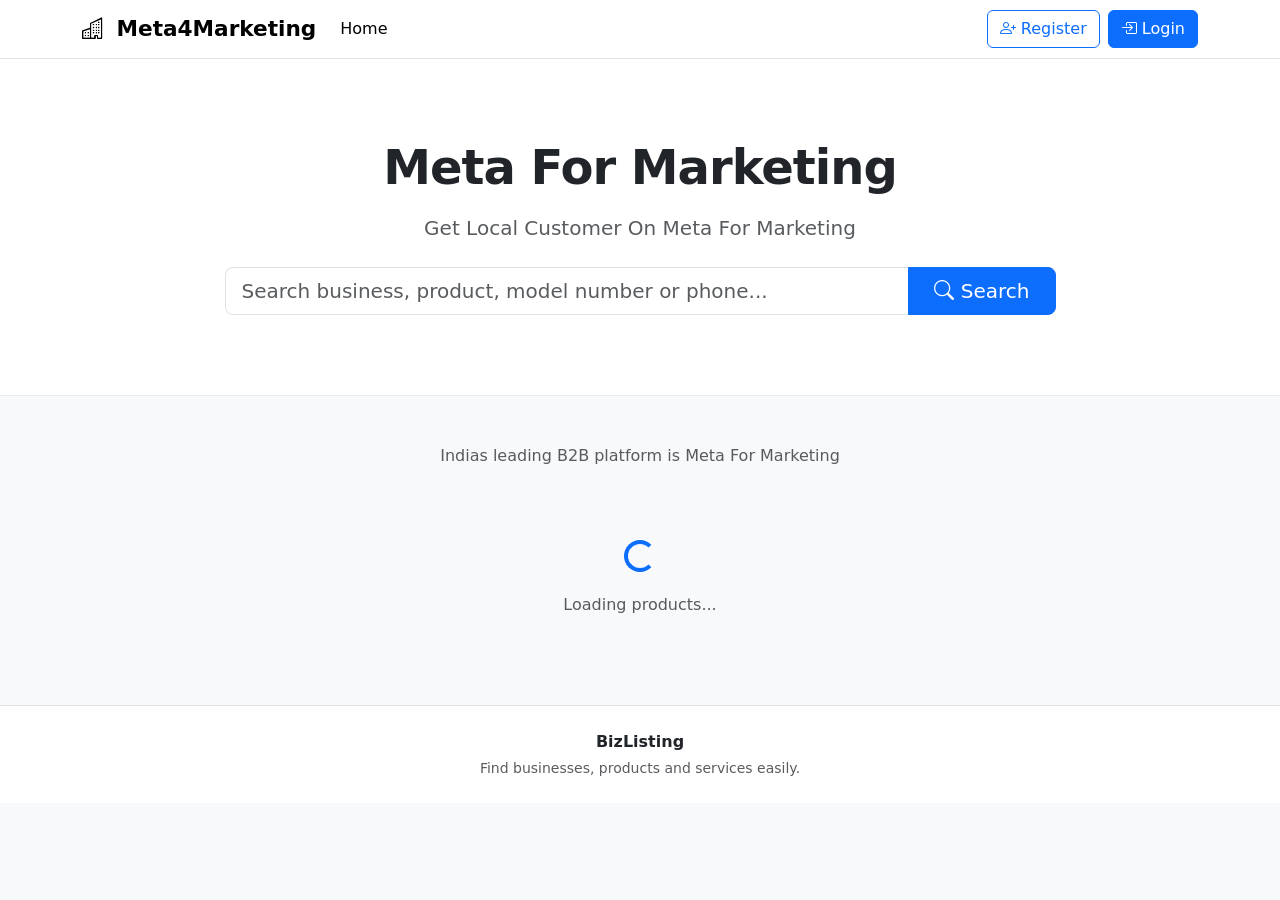
==== commit 65472fae: "Change title and branding in index.html Updated title and branding references to 'Meta For Marketing" ====
--- a/index.html
+++ b/index.html
@@ -10,7 +10,7 @@
         content="width=device-width, initial-scale=1.0"
     >
 
-    <title>BizListing - Business Directory</title>
+    <title>Meta For Marketing</title>
 
 
     <!-- Bootstrap 5 CSS -->
@@ -60,7 +60,7 @@
 
             <i class="bi bi-buildings"></i>
 
-            BizListing
+            Meta4Marketing
 
         </a>
 
@@ -197,15 +197,13 @@
 
                 <h1 class="display-5 fw-bold">
 
-                    Find Businesses & Products
+                    Meta For Marketing
 
                 </h1>
 
 
                 <p class="lead text-muted mt-3">
-
-                    Search businesses, products, model numbers
-                    and contact information in one place.
+                    Get Local Customer On Meta For Marketing
 
                 </p>
 
@@ -259,13 +257,8 @@
 <section class="container my-5">
 
     <div class="text-center mb-4">
-
-        <h2 class="fw-bold">
-            Business Products
-        </h2>
-
         <p class="text-muted">
-            Find products and businesses near you
+            Indias leading B2B platform is Meta For Marketing
         </p>
 
     </div>
